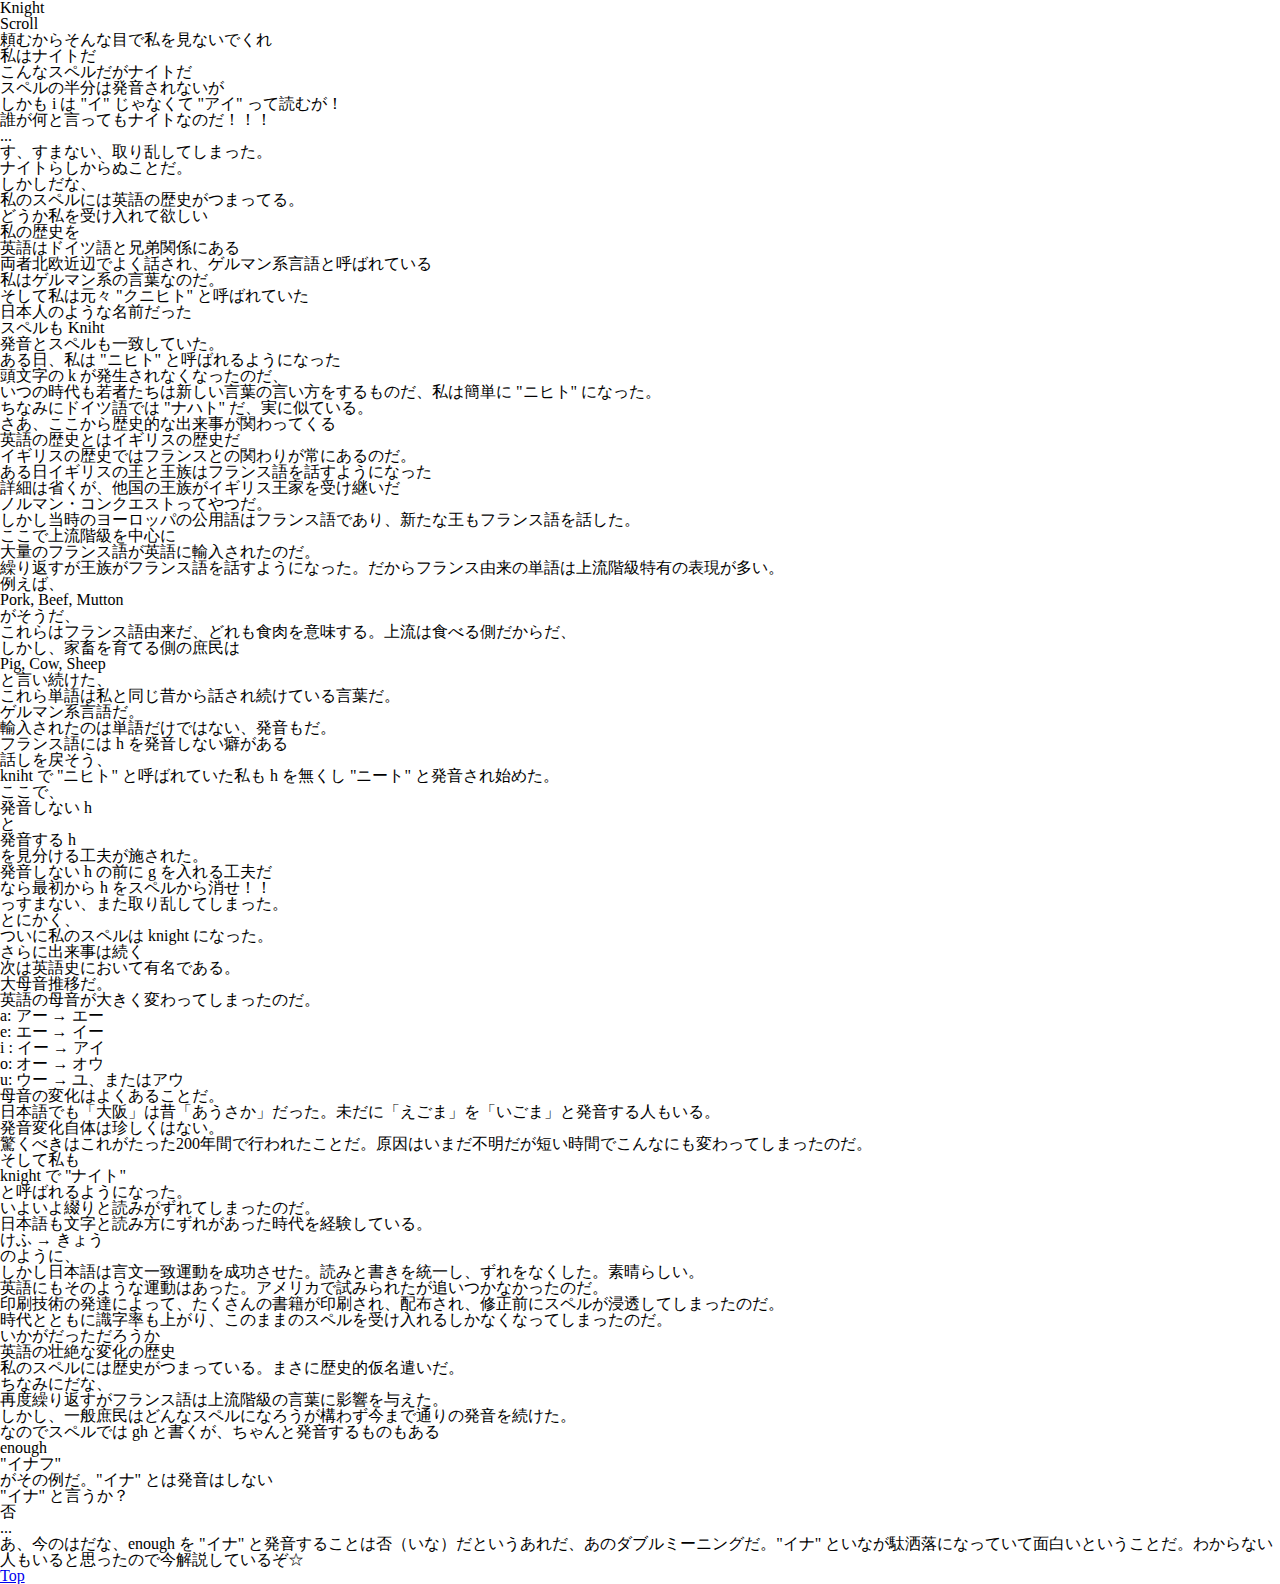
==== knight.html @ 3cb115b0 "Add files via upload" ====
<!DOCTYPE html>
<html lang="ja">
<head>
    <meta charset="UTF-8">
    <meta name="viewport" content="width=device-width, initial-scale=1.0">
    <link rel="stylesheet" href="reset.css">
    <link rel="stylesheet" href="kinght.css">
    <title>Knight</title>
</head>
<body>
    <h1 id="knight">Knight</h1>
    <div class="comment comment-height100">
        <p id="scroll">Scroll</p>
        <div id="arrow"></div>
    </div>
    <div class="comment comment-height100"><p>頼むからそんな目で私を見ないでくれ</p></div>
    <div class="comment"><p>私はナイトだ</p></div>
    <div class="comment"><p>こんなスペルだがナイトだ</p></div>
    <div class="comment"><p>スペルの半分は発音されないが</p></div>
    <div class="comment"><p>しかも i は "イ" じゃなくて "アイ" って読むが！<br>誰が何と言ってもナイトなのだ！！！</p></div>
    <div class="comment"><p>...</p></div>
    <div class="comment"><p>す、すまない、取り乱してしまった。<br>ナイトらしからぬことだ。</p></div>
    <div class="comment comment-height100"><p>しかしだな、<br>私のスペルには英語の歴史がつまってる。<br>どうか私を受け入れて欲しい<br>私の歴史を</p></div>
    
    <section class="section section-1">
        <div class="comment"><p>英語はドイツ語と兄弟関係にある</p></div>
        <div class="comment"><p>両者北欧近辺でよく話され、ゲルマン系言語と呼ばれている</p></div>
        <div class="comment"><p>私はゲルマン系の言葉なのだ。</p></div>
        <div class="comment"><p>そして私は元々 "クニヒト" と呼ばれていた</p></div>
        <div class="comment"><p>日本人のような名前だった</p></div>
        <div class="comment"><p>スペルも Kniht</p></div>
        <div class="comment"><p>発音とスペルも一致していた。</p></div>
        <div class="comment"><p>ある日、私は "ニヒト" と呼ばれるようになった<br>頭文字の k が発生されなくなったのだ、</p></div>
        <div class="comment"><p>いつの時代も若者たちは新しい言葉の言い方をするものだ、私は簡単に "ニヒト" になった。</p></div>
        <div class="comment"><p>ちなみにドイツ語では "ナハト" だ、実に似ている。</p></div>
    </section>  
    
    <div class="comment"><p>さあ、ここから歴史的な出来事が関わってくる</p></div>
    <div class="comment"><p>英語の歴史とはイギリスの歴史だ</p></div>
    <div class="comment"><p>イギリスの歴史ではフランスとの関わりが常にあるのだ。</p></div>
    
    <section class="section section-2">
        <div class="comment"><p>ある日イギリスの王と王族はフランス語を話すようになった</p></div>
        <div class="comment"><p>詳細は省くが、他国の王族がイギリス王家を受け継いだ<br>ノルマン・コンクエストってやつだ。</p></div>
        <div class="comment"><p>しかし当時のヨーロッパの公用語はフランス語であり、新たな王もフランス語を話した。</p></div>
        <div class="comment"><p>ここで上流階級を中心に<br>大量のフランス語が英語に輸入されたのだ。</p></div>
        <div class="comment"><p>繰り返すが王族がフランス語を話すようになった。だからフランス由来の単語は上流階級特有の表現が多い。</p></div>
        <div class="comment"><p>例えば、<br>Pork, Beef, Mutton<br>がそうだ、</p></div>
        <div class="comment"><p>これらはフランス語由来だ、どれも食肉を意味する。上流は食べる側だからだ、</p></div>
        <div class="comment"><p>しかし、家畜を育てる側の庶民は<br>Pig, Cow, Sheep<br>と言い続けた、</p></div>
        <div class="comment"><p>これら単語は私と同じ昔から話され続けている言葉だ。<br>ゲルマン系言語だ。</p></div>
        <div class="comment"><p>輸入されたのは単語だけではない、発音もだ。</p></div>
        <div class="comment"><p>フランス語には h を発音しない癖がある</p></div>
        <div class="comment"><p>話しを戻そう、<br>kniht で "ニヒト" と呼ばれていた私も h を無くし "ニート" と発音され始めた。</p></div>
        <div class="comment"><p>ここで、<br><span class="underline">発音しない h</span><br>と<br><span class="underline">発音する h</span><br>を見分ける工夫が施された。</p></div>
        <div class="comment"><p>発音しない h の前に g を入れる工夫だ</p></div>
        <div class="comment"><p>なら最初から h をスペルから消せ！！</p></div>
        <div class="comment"><p>っすまない、また取り乱してしまった。</p></div>
        <div class="comment"><p>とにかく、<br>ついに私のスペルは knight になった。</p></div>
    </section>  

    <div class="comment"><p>さらに出来事は続く</p></div>
    <div class="comment"><p>次は英語史において有名である。</p></div>
    <div class="comment"><p>大母音推移だ。</p></div>

    <section class="section section-3">
        <div class="comment"><p>英語の母音が大きく変わってしまったのだ。</p></div>
        <div class="comment">
            <ul>
                <li>a: アー → エー</li>
                <li>e: エー → イー</li>
                <li>i : イー → アイ</li>
                <li>o: オー → オウ</li>
                <li>u: ウー → ユ、またはアウ</li>
            </ul>
        </div>
        <div class="comment"><p>母音の変化はよくあることだ。<br>日本語でも「大阪」は昔「あうさか」だった。未だに「えごま」を「いごま」と発音する人もいる。</p></div>
        <div class="comment"><p>発音変化自体は珍しくはない。</p></div>
        <div class="comment"><p>驚くべきはこれがたった200年間で行われたことだ。原因はいまだ不明だが短い時間でこんなにも変わってしまったのだ。</p></div>
        <div class="comment"><p>そして私も<br>knight で "ナイト"<br>と呼ばれるようになった。</p></div>
    </section>
    <section class="section">
        <div class="comment"><p>いよいよ綴りと読みがずれてしまったのだ。</p></div>
        <div class="comment"><p>日本語も文字と読み方にずれがあった時代を経験している。<br>けふ → きょう<br>のように、</p></div>
        <div class="comment"><p>しかし日本語は言文一致運動を成功させた。読みと書きを統一し、ずれをなくした。素晴らしい。</p></div>
        <div class="comment"><p>英語にもそのような運動はあった。アメリカで試みられたが追いつかなかったのだ。</p></div>
        <div class="comment"><p>印刷技術の発達によって、たくさんの書籍が印刷され、配布され、修正前にスペルが浸透してしまったのだ。</p></div>
        <div class="comment"><p>時代とともに識字率も上がり、このままのスペルを受け入れるしかなくなってしまったのだ。</p></div>
    </section>
    <section class="section">
        <div class="comment"><p>いかがだっただろうか</p></div>
        <div class="comment"><p>英語の壮絶な変化の歴史</p></div>
        <div class="comment"><p>私のスペルには歴史がつまっている。まさに歴史的仮名遣いだ。</p></div>
        <div class="comment"><p>ちなみにだな、<br>再度繰り返すがフランス語は上流階級の言葉に影響を与えた。</p></div>
        <div class="comment"><p>しかし、一般庶民はどんなスペルになろうが構わず今まで通りの発音を続けた。</p></div>
        <div class="comment"><p>なのでスペルでは gh と書くが、ちゃんと発音するものもある</p></div>
        <div class="comment"><p>enough<br>"イナフ"</p></div>
        <div class="comment"><p>がその例だ。"イナ" とは発音はしない</p></div>
        <div class="comment"><p>"イナ" と言うか？</p></div>
        <div class="comment"><p>否</p></div>
        <div class="comment"><p>...</p></div>
        <div class="comment comment-height100"><p class="fadeOut">あ、今のはだな、enough を "イナ" と発音することは否（いな）だというあれだ、あのダブルミーニングだ。"イナ" といなが駄洒落になっていて面白いということだ。わからない人もいると思ったので今解説しているぞ☆</p></div>
        <div class="comment comment-height100"><a href="#">Top</a></div>
    </section>
</body>
</html>
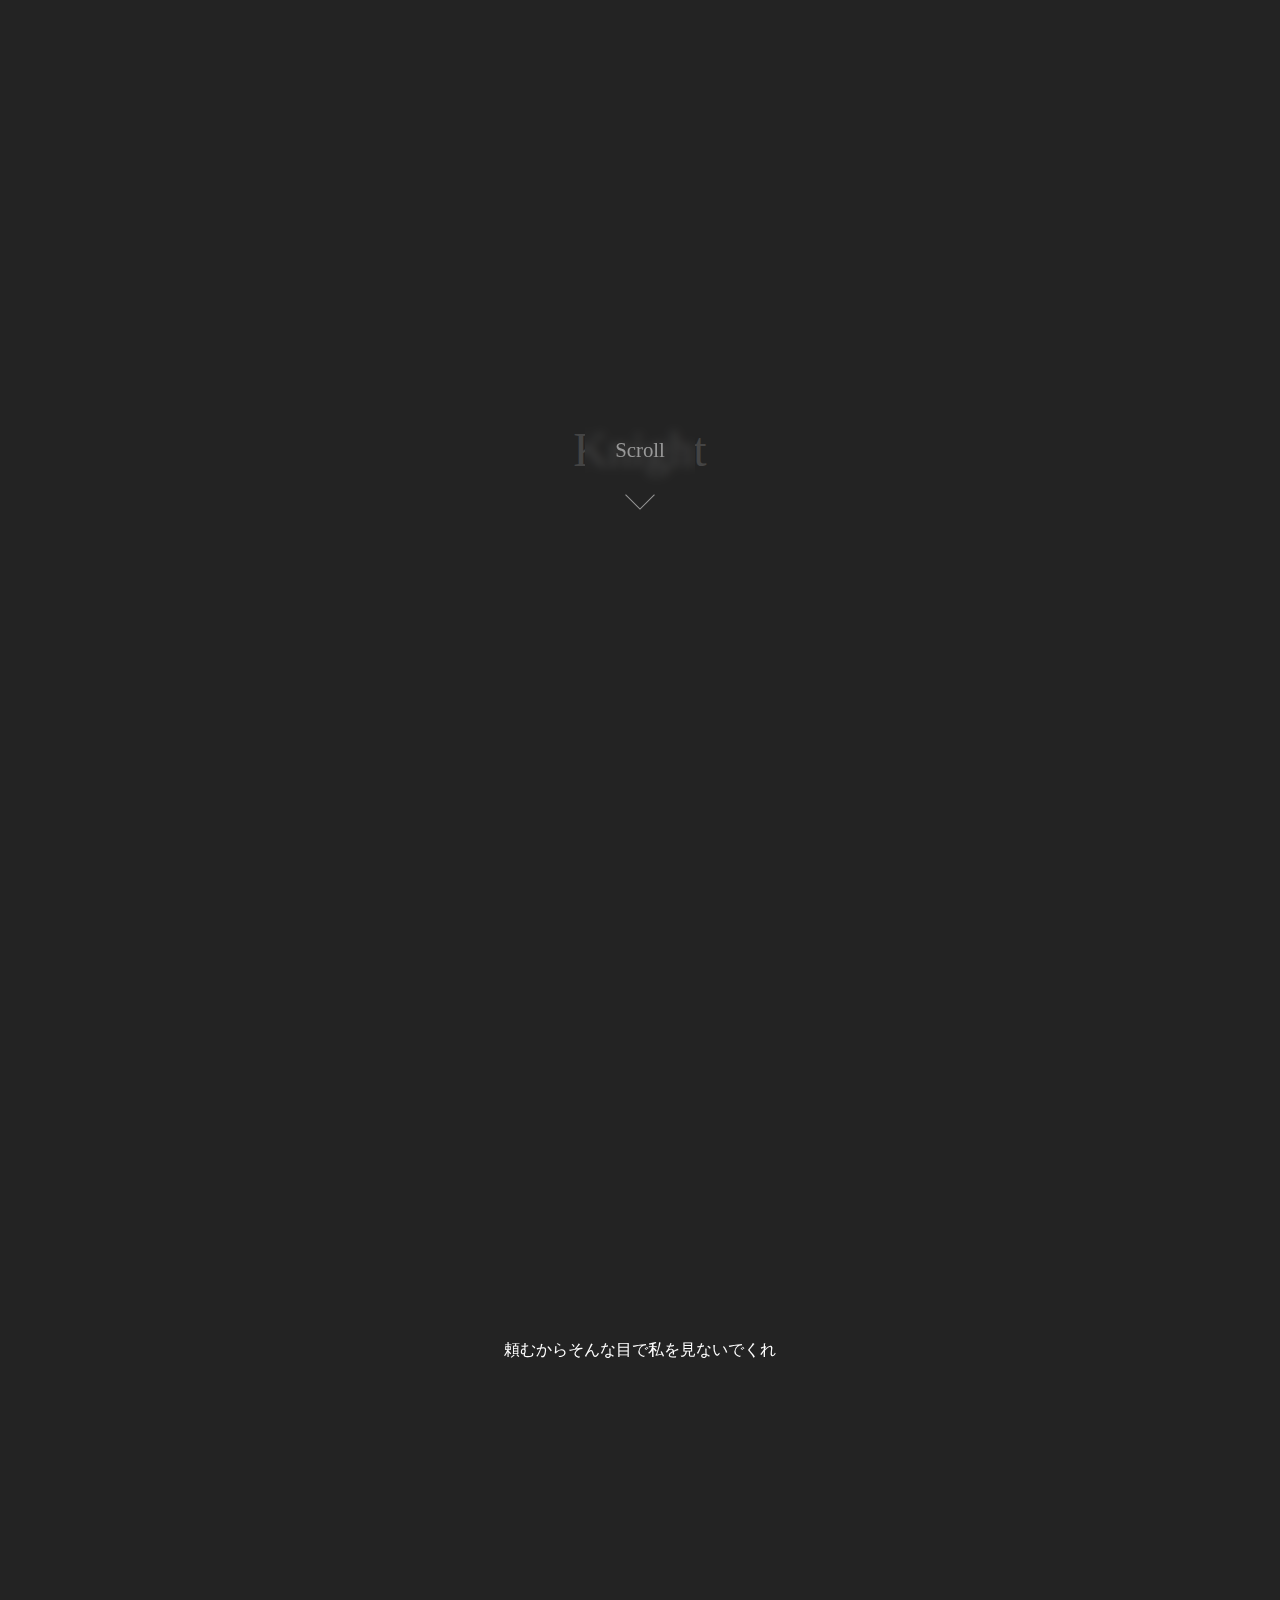
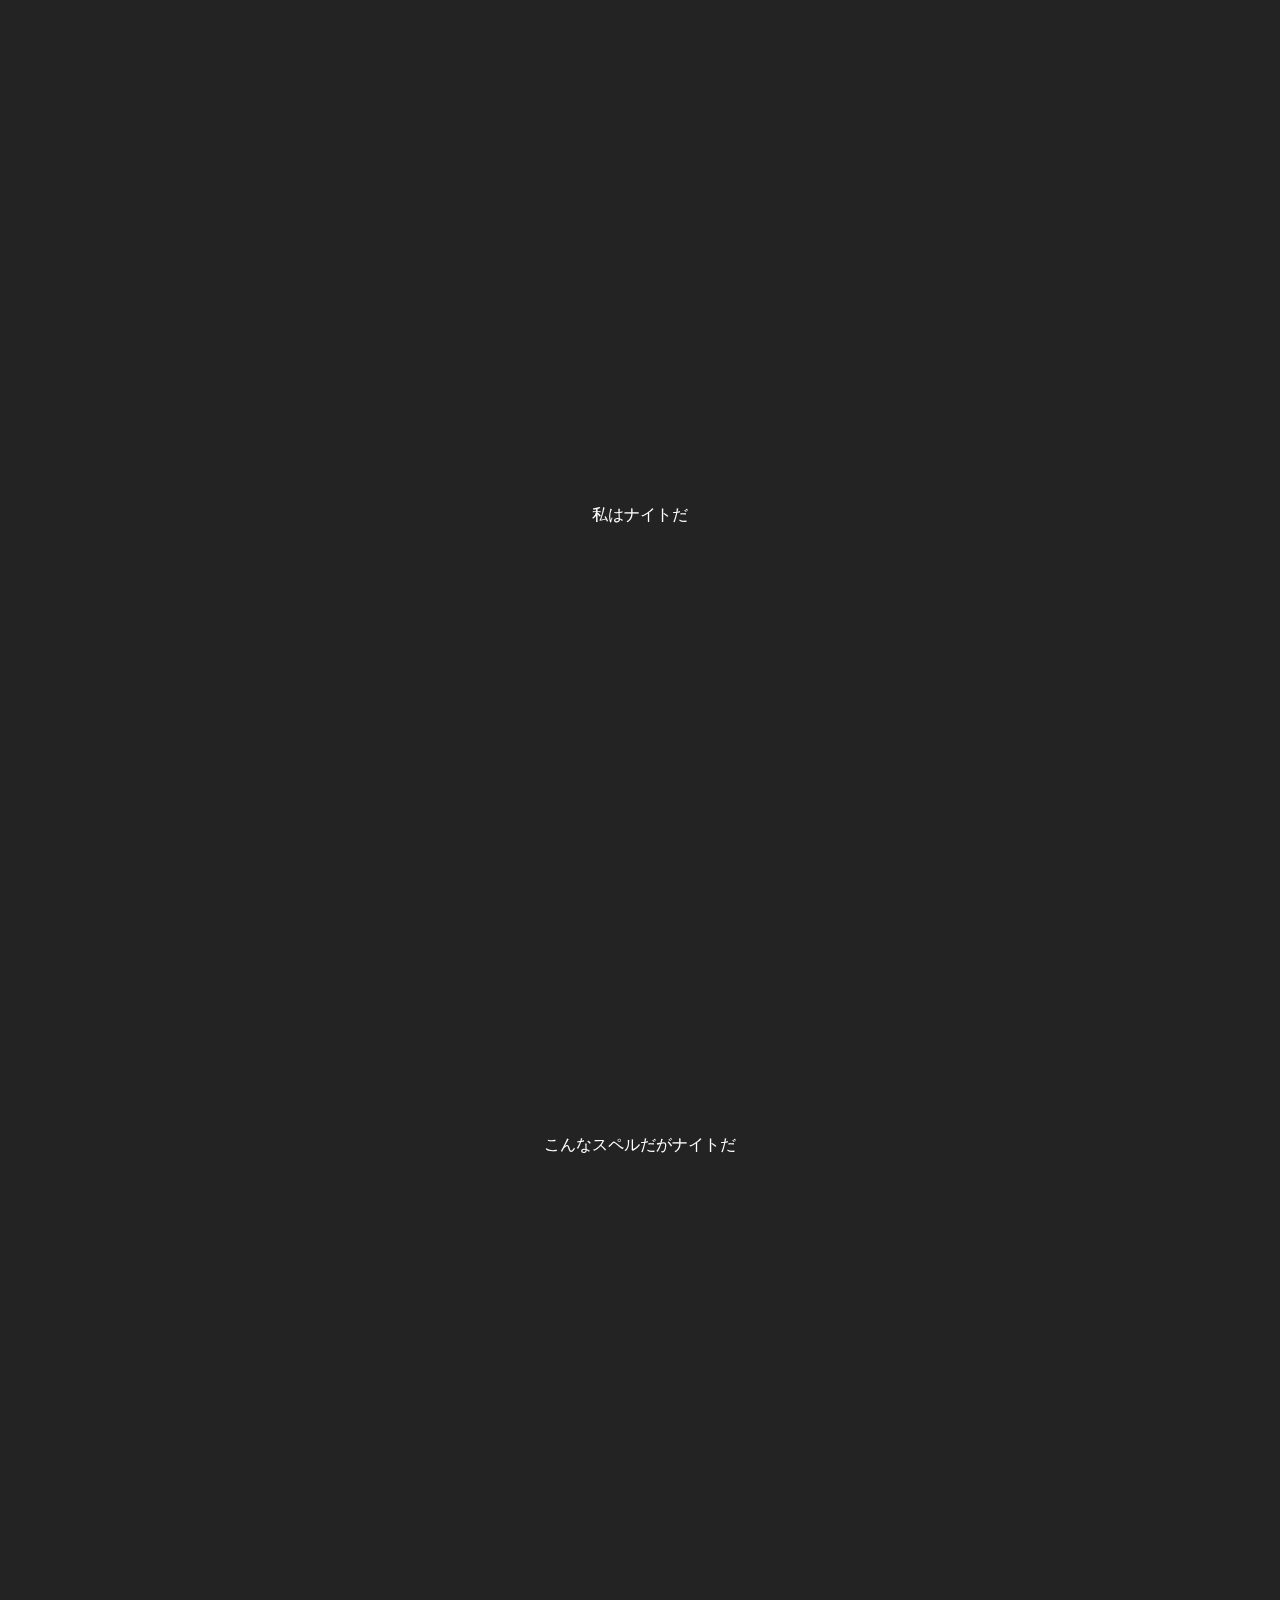
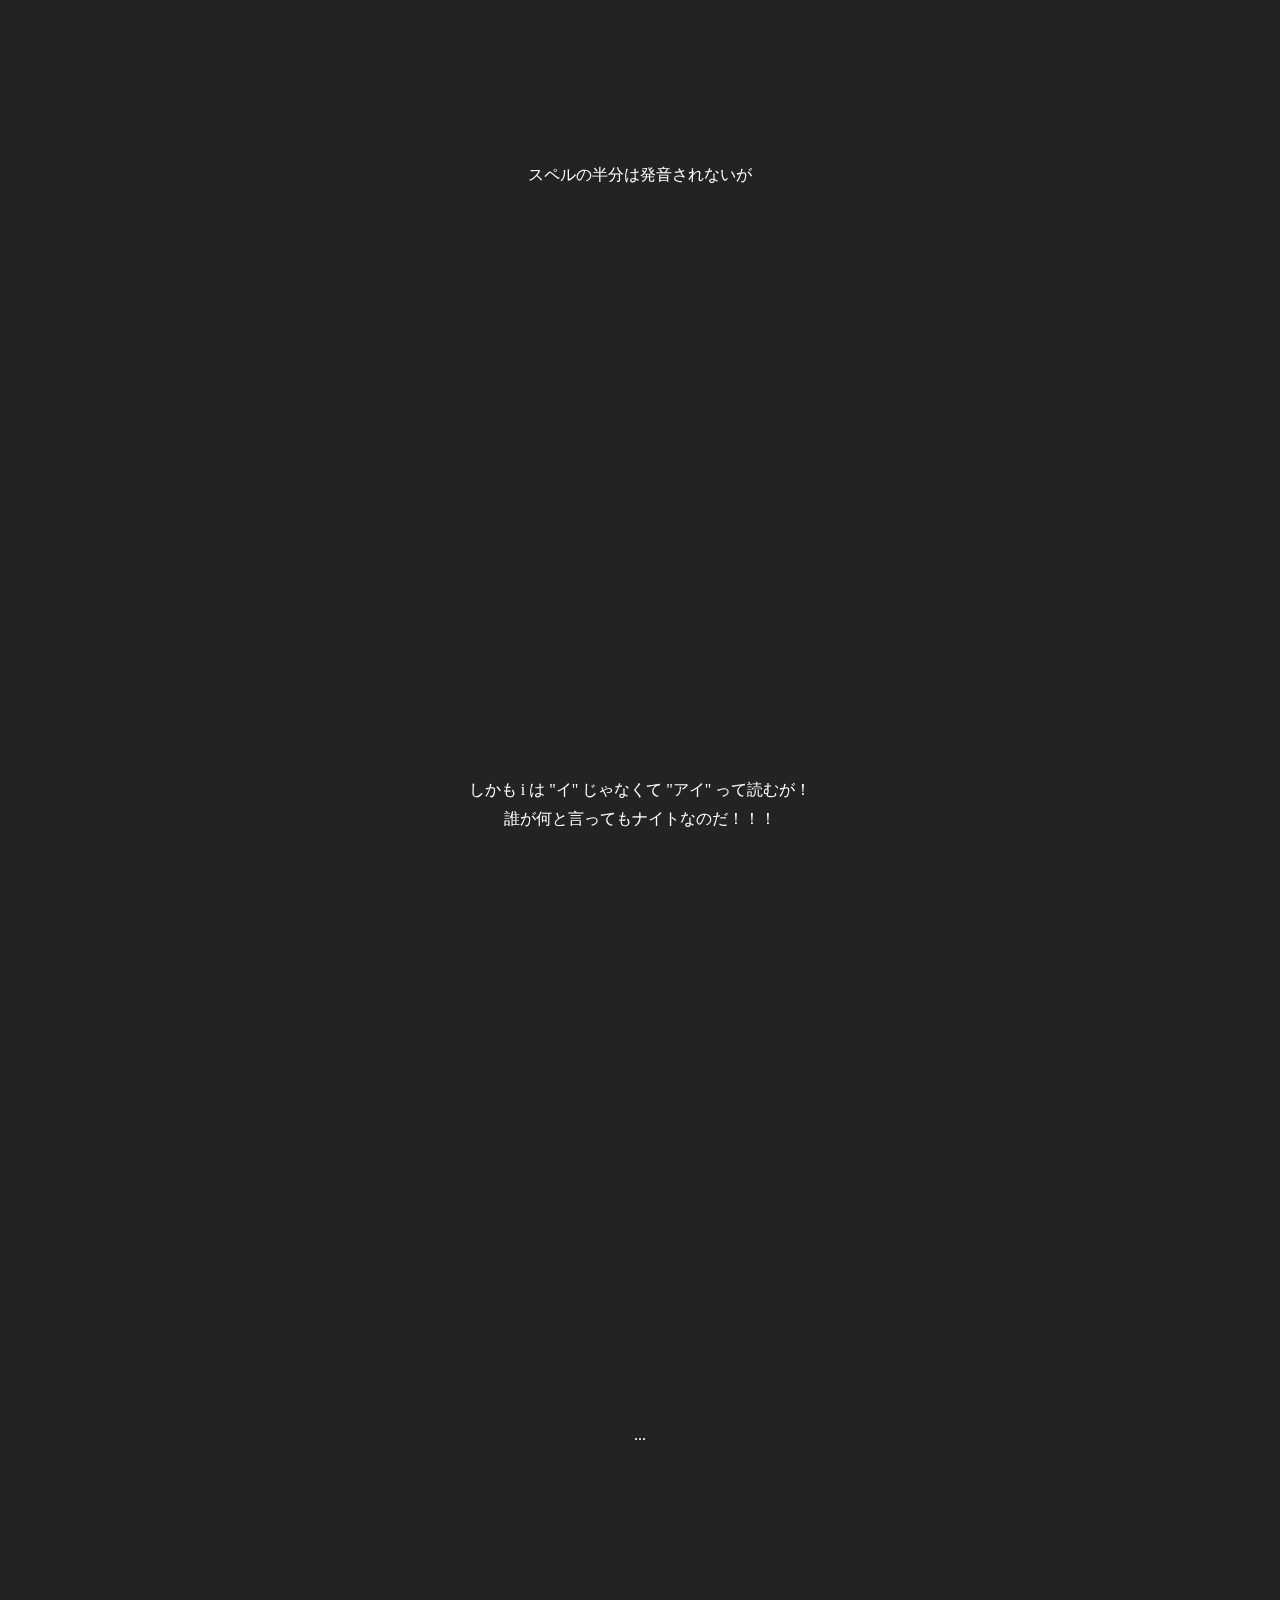
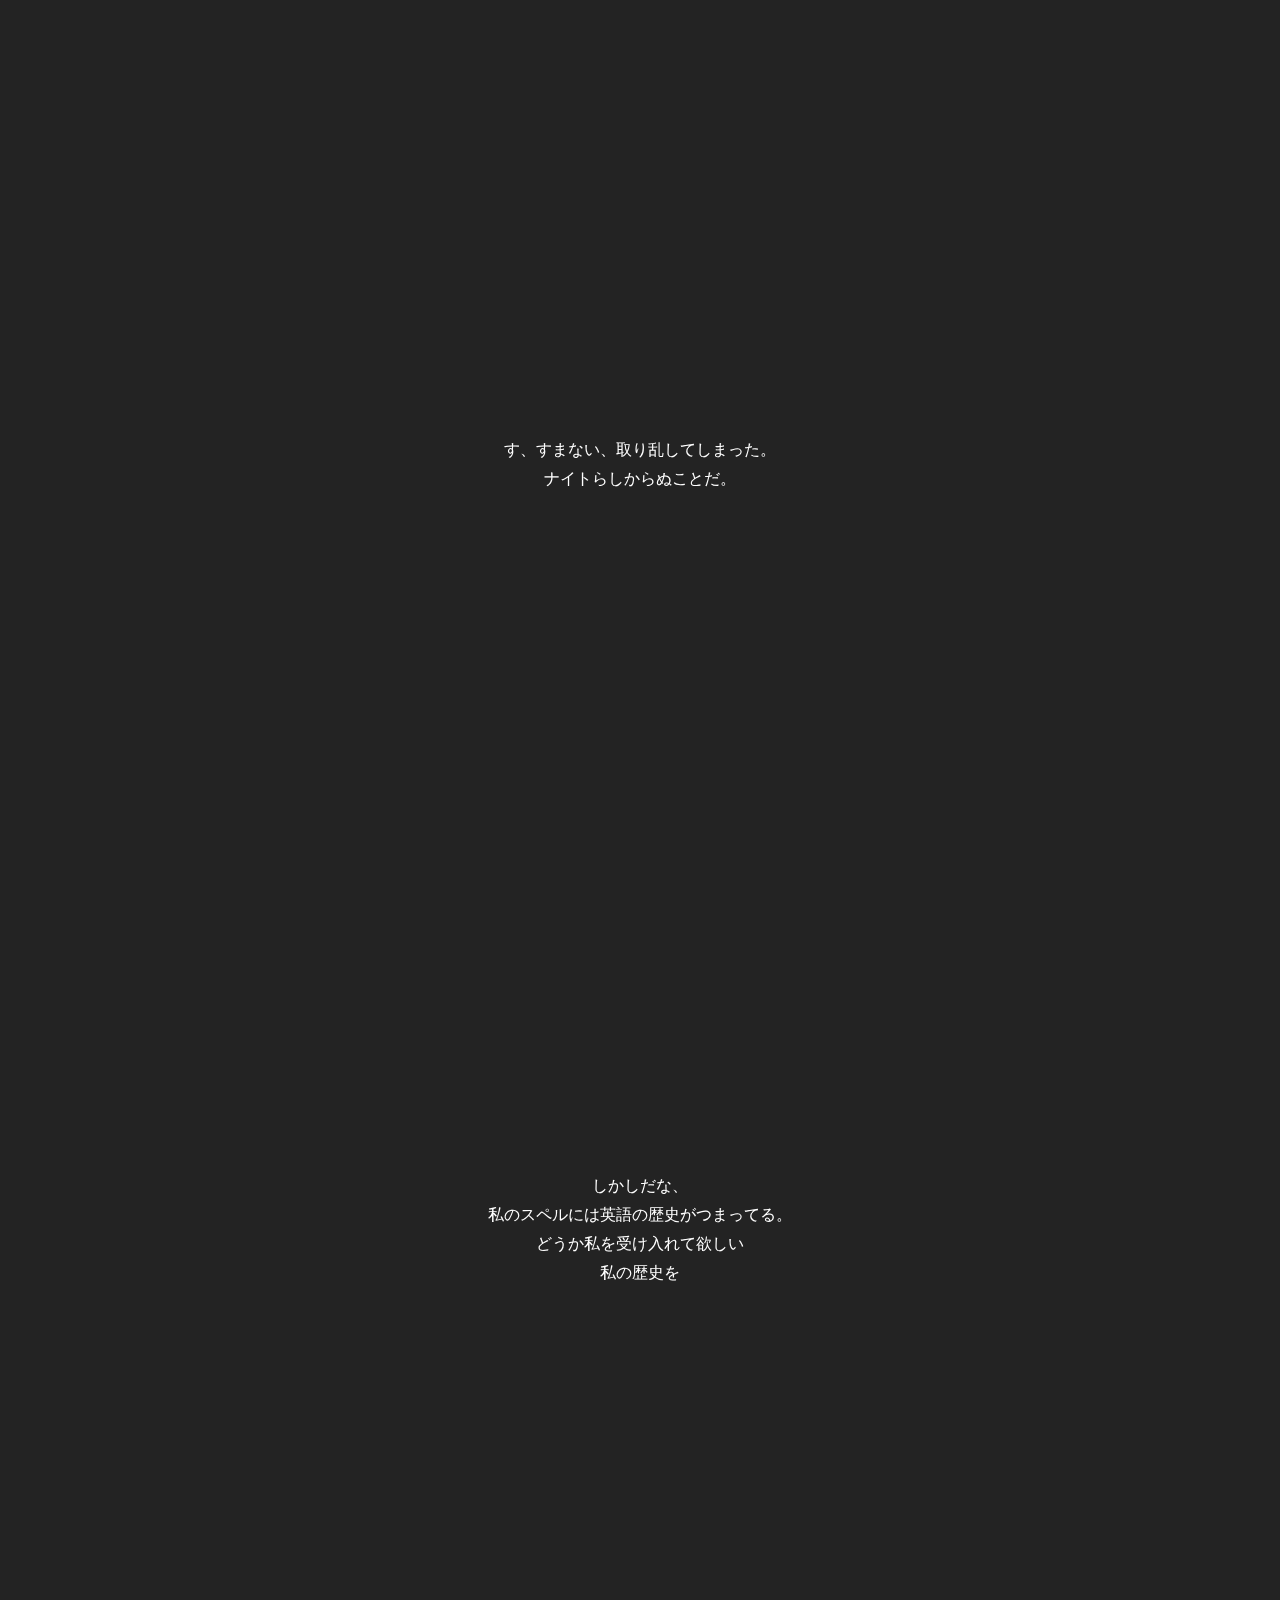
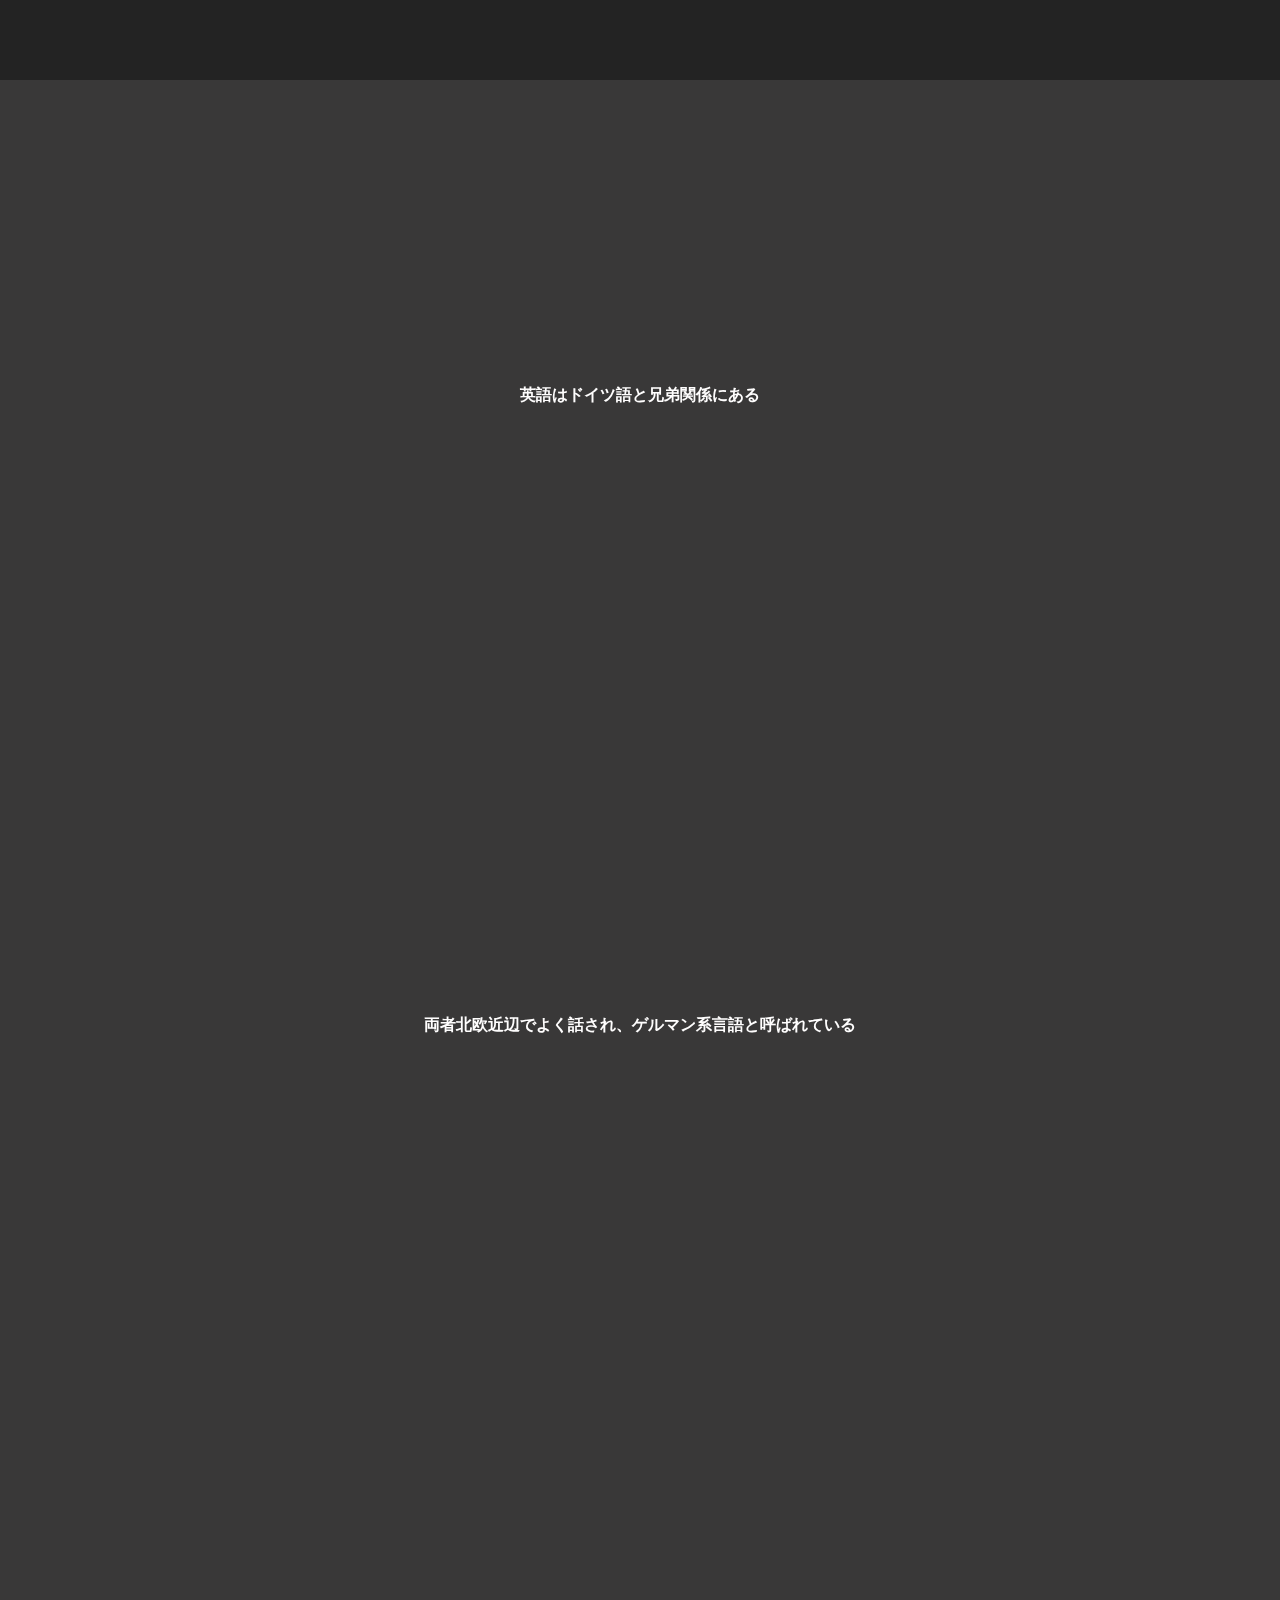
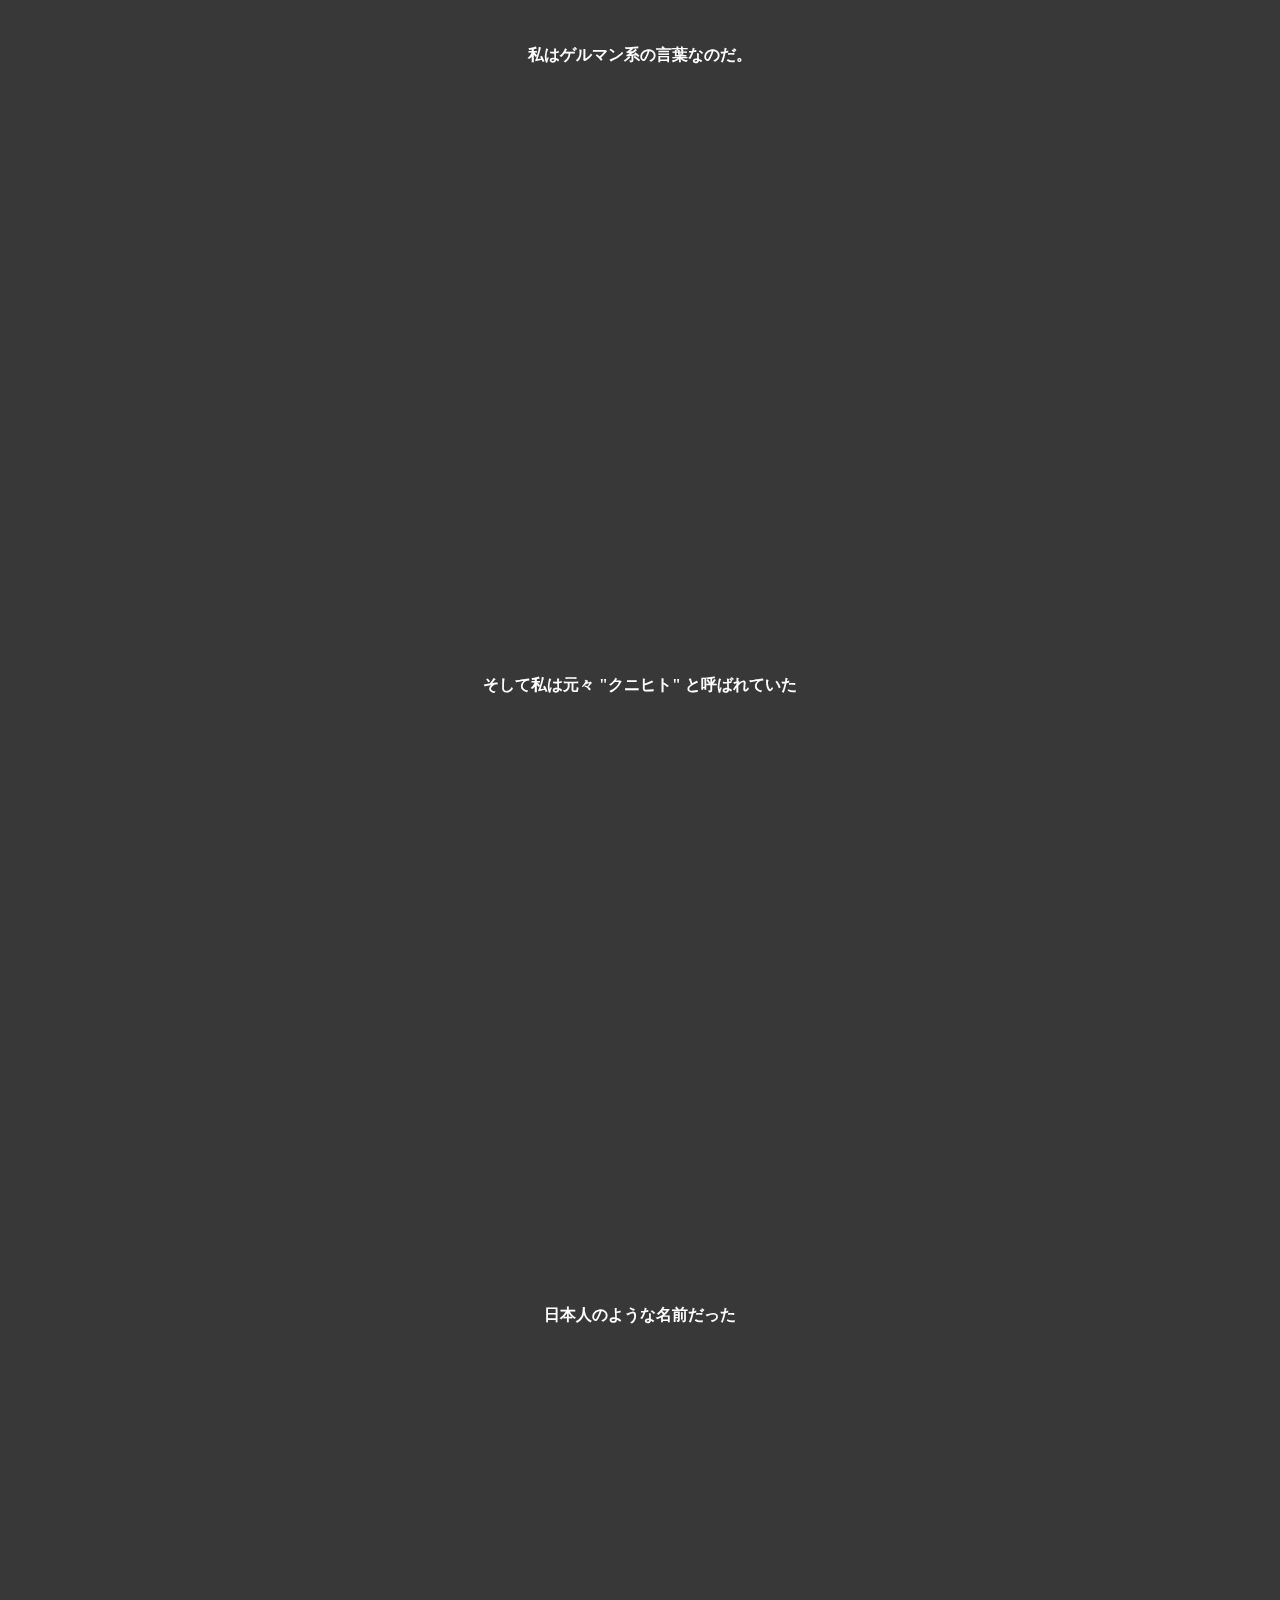
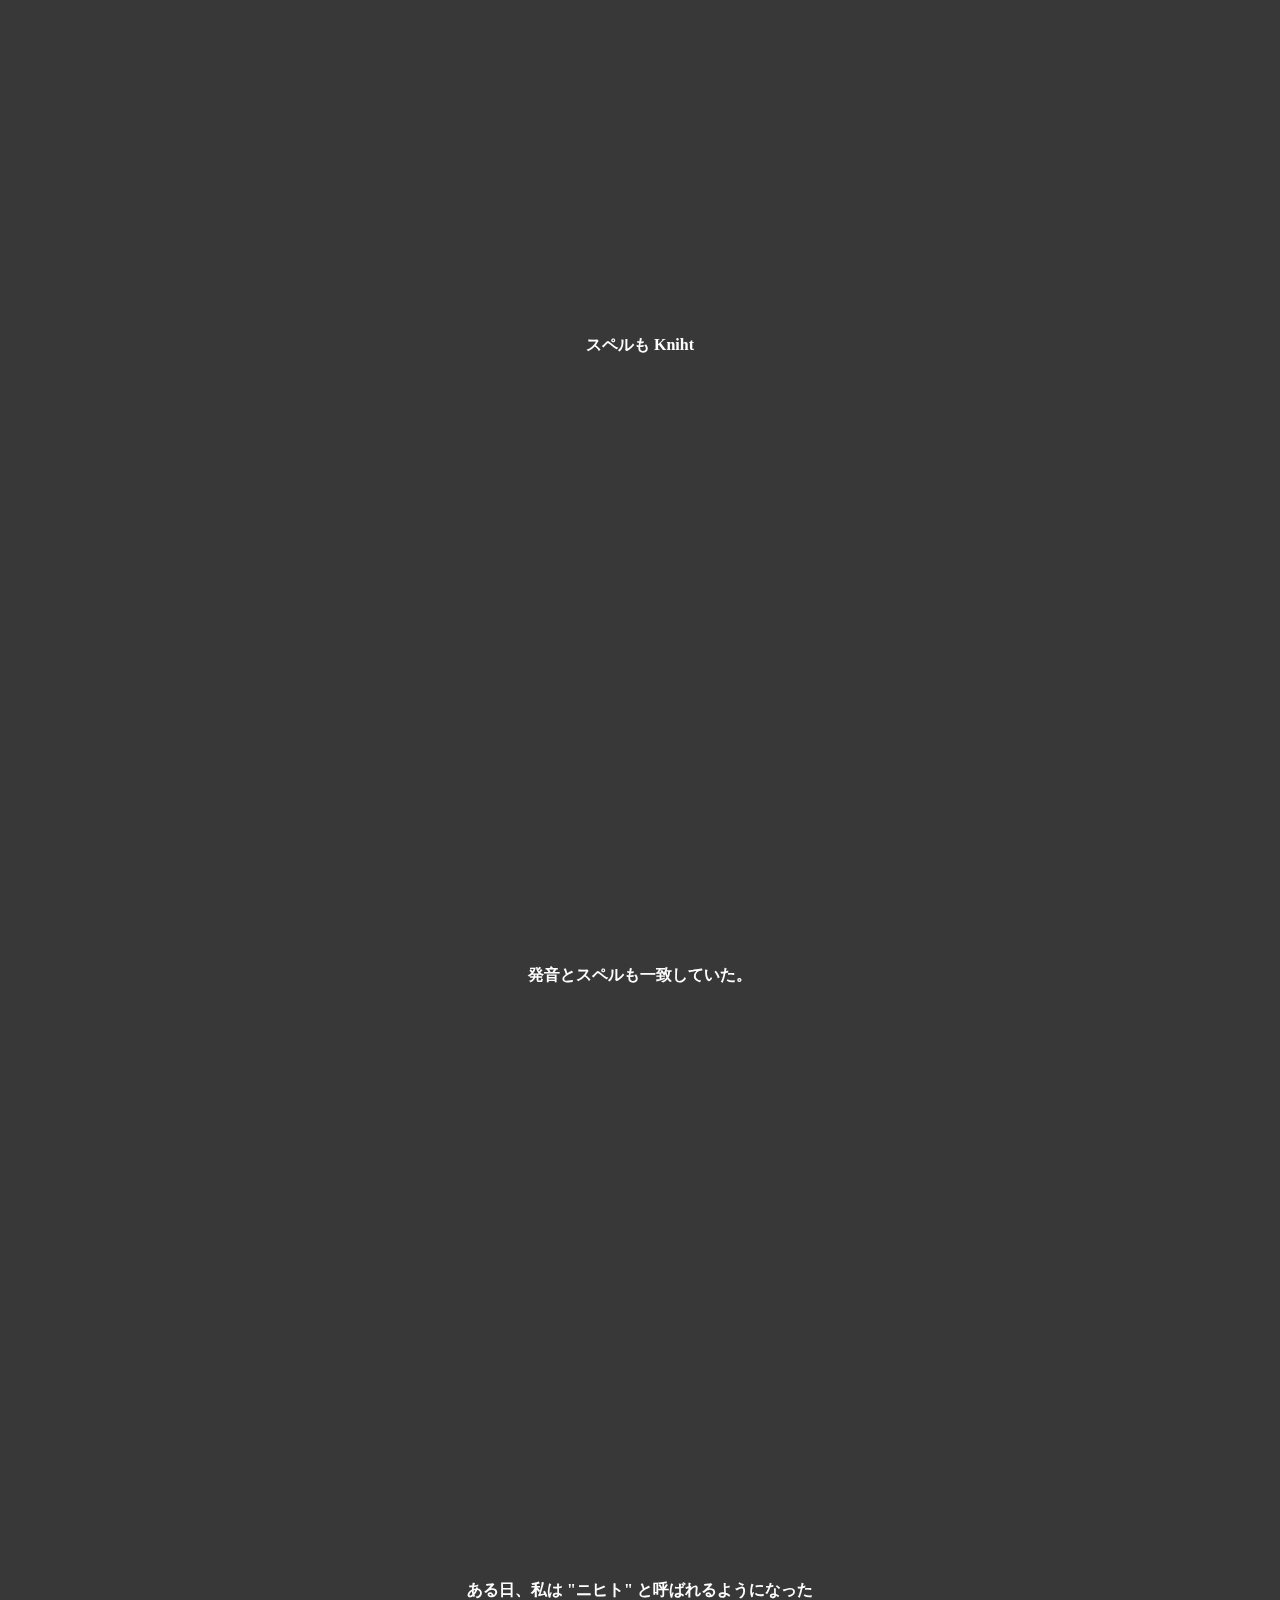
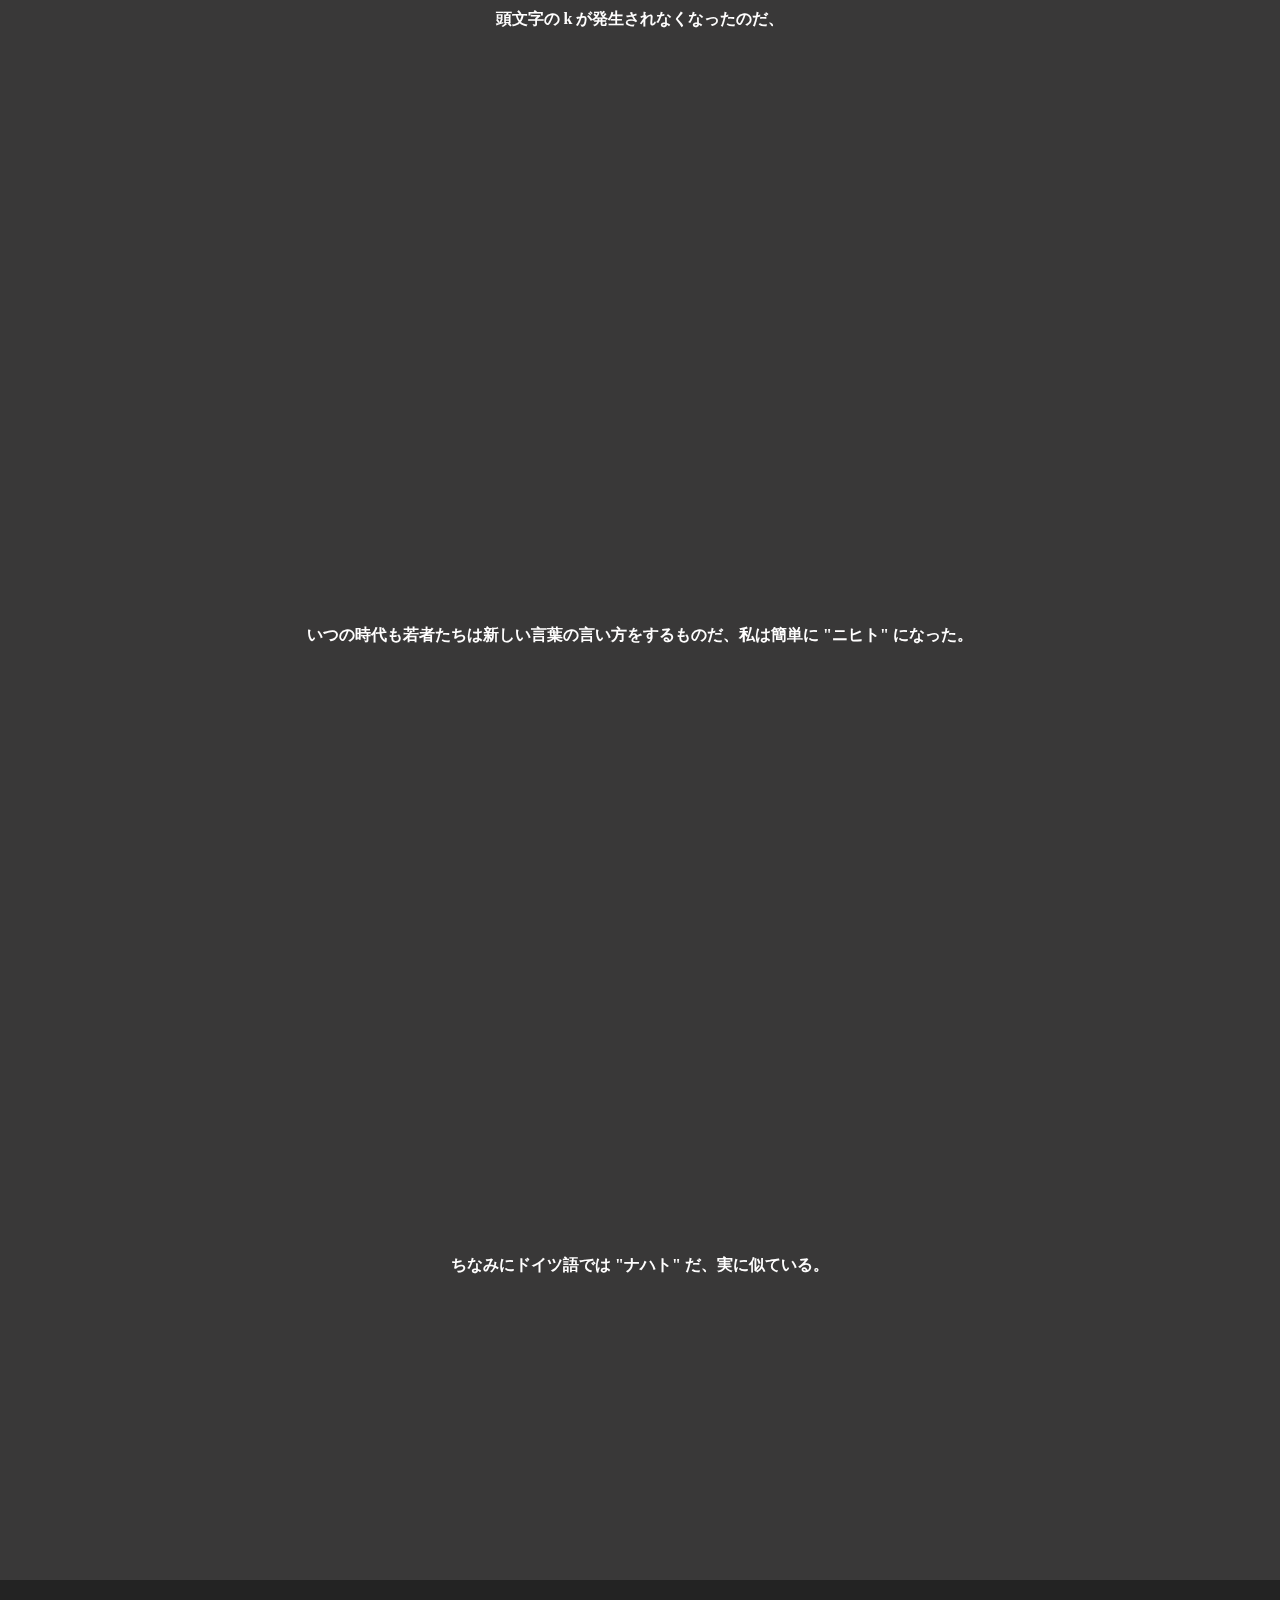
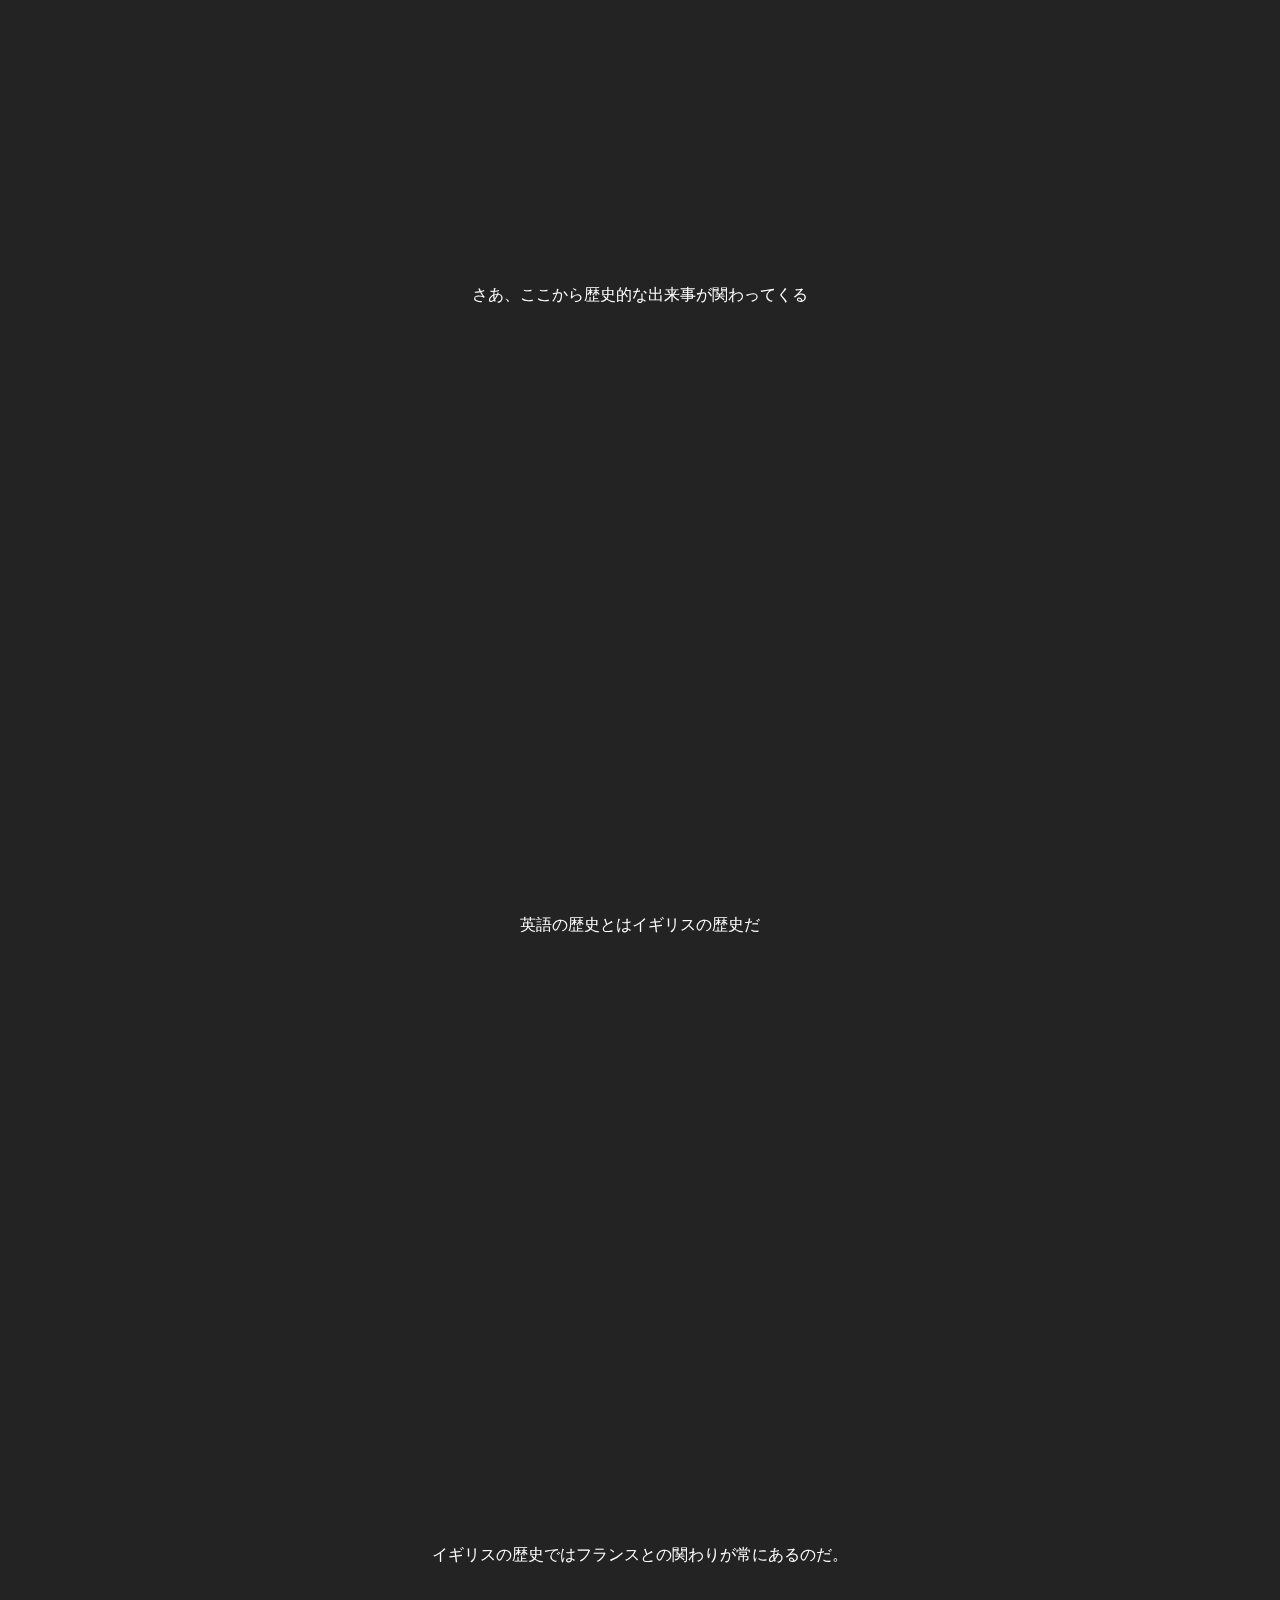
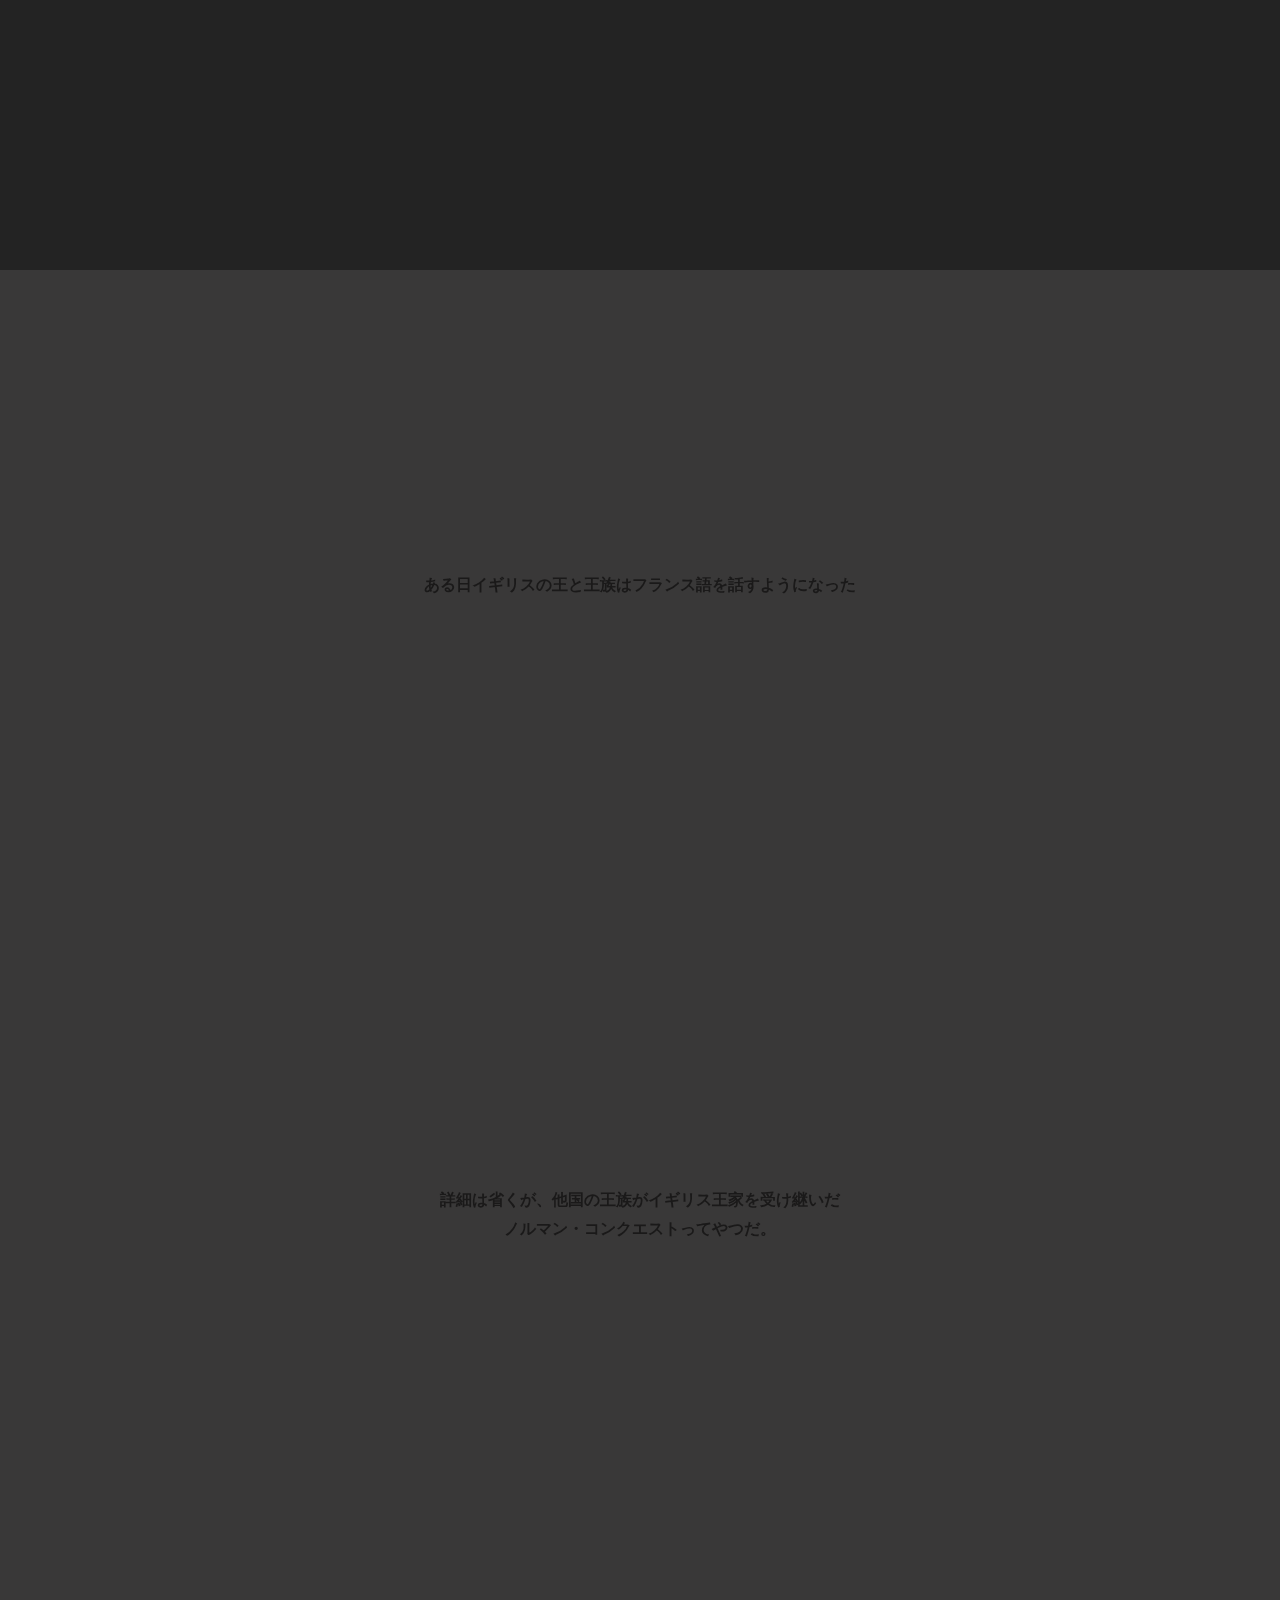
==== commit 7d4f30c0: "Update knight.html" ====
--- a/knight.html
+++ b/knight.html
@@ -4,7 +4,7 @@
     <meta charset="UTF-8">
     <meta name="viewport" content="width=device-width, initial-scale=1.0">
     <link rel="stylesheet" href="reset.css">
-    <link rel="stylesheet" href="kinght.css">
+    <link rel="stylesheet" href="knight.css">
     <title>Knight</title>
 </head>
 <body>
@@ -103,4 +103,4 @@
         <div class="comment comment-height100"><a href="#">Top</a></div>
     </section>
 </body>
-</html>+</html>
--- a/knight.css
+++ b/knight.css
@@ -0,0 +1,109 @@
+body {
+  position: relative;
+  background: #232323;
+  color: #fff;
+  width: 100vw;
+}
+body #knight {
+  position: fixed;
+  top: 50%;
+  left: 50%;
+  background-color: #232323;
+  color: #444;
+  padding: 10px;
+  font-size: 3rem;
+  z-index: -1;
+  transform: translate(-50%, -50%);
+}
+body #knight .disappear {
+  display: none;
+}
+body .comment {
+  position: relative;
+  height: 70vh;
+  width: 100%;
+  display: flex;
+  justify-content: center;
+  align-items: center;
+  text-align: center;
+  line-height: 1.8;
+}
+body .comment.comment-height100 {
+  height: 100vh;
+}
+body .comment #scroll {
+  font-size: 1.3rem;
+  color: #999;
+}
+body .comment #arrow {
+  position: absolute;
+  top: 55%;
+  left: 50%;
+  width: 20px;
+  height: 20px;
+  border-right: 1px solid #999;
+  border-bottom: 1px solid #999;
+  transform: translate(-50%, -50%) rotate(45deg);
+}
+body .comment a {
+  color: #999;
+}
+body .comment p, body .comment ul {
+  margin: 10px;
+  padding: 30px;
+  backdrop-filter: blur(5px);
+  -webkit-backdrop-filter: blur(5px);
+}
+body .comment p span.underline, body .comment ul span.underline {
+  text-decoration: underline;
+}
+body .comment p.fadeOut {
+  position: relative;
+}
+body .comment p.fadeOut::after {
+  content: "";
+  background: linear-gradient(rgba(100, 100, 100, 0) 5px, rgb(35, 35, 35));
+  position: absolute;
+  left: 0;
+  right: 0;
+  top: 0;
+  bottom: 0;
+}
+body .comment ul {
+  text-align: left;
+}
+body .section {
+  position: relative;
+  height: 100%;
+  width: 100%;
+}
+body .section.section-1, body .section.section-2, body .section.section-3 {
+  background-attachment: fixed;
+  background-size: cover;
+  background-position: center;
+  color: #000;
+  font-weight: bold;
+}
+body .section.section-1::after, body .section.section-2::after, body .section.section-3::after {
+  content: "";
+  background-color: rgba(255, 249, 241, 0.1);
+  position: absolute;
+  left: 0;
+  right: 0;
+  top: 0;
+  bottom: 0;
+}
+body .section.section-1 {
+  background-image: url("germany.jpg");
+  color: #fff;
+}
+body .section.section-2 {
+  background-image: url("france.png");
+}
+body .section.section-3 {
+  background-image: url("histroy_image.jpg");
+}
+body .section.section-3::after {
+  background-color: rgba(255, 249, 241, 0.25);
+}
+/*# sourceMappingURL=style.css.map */